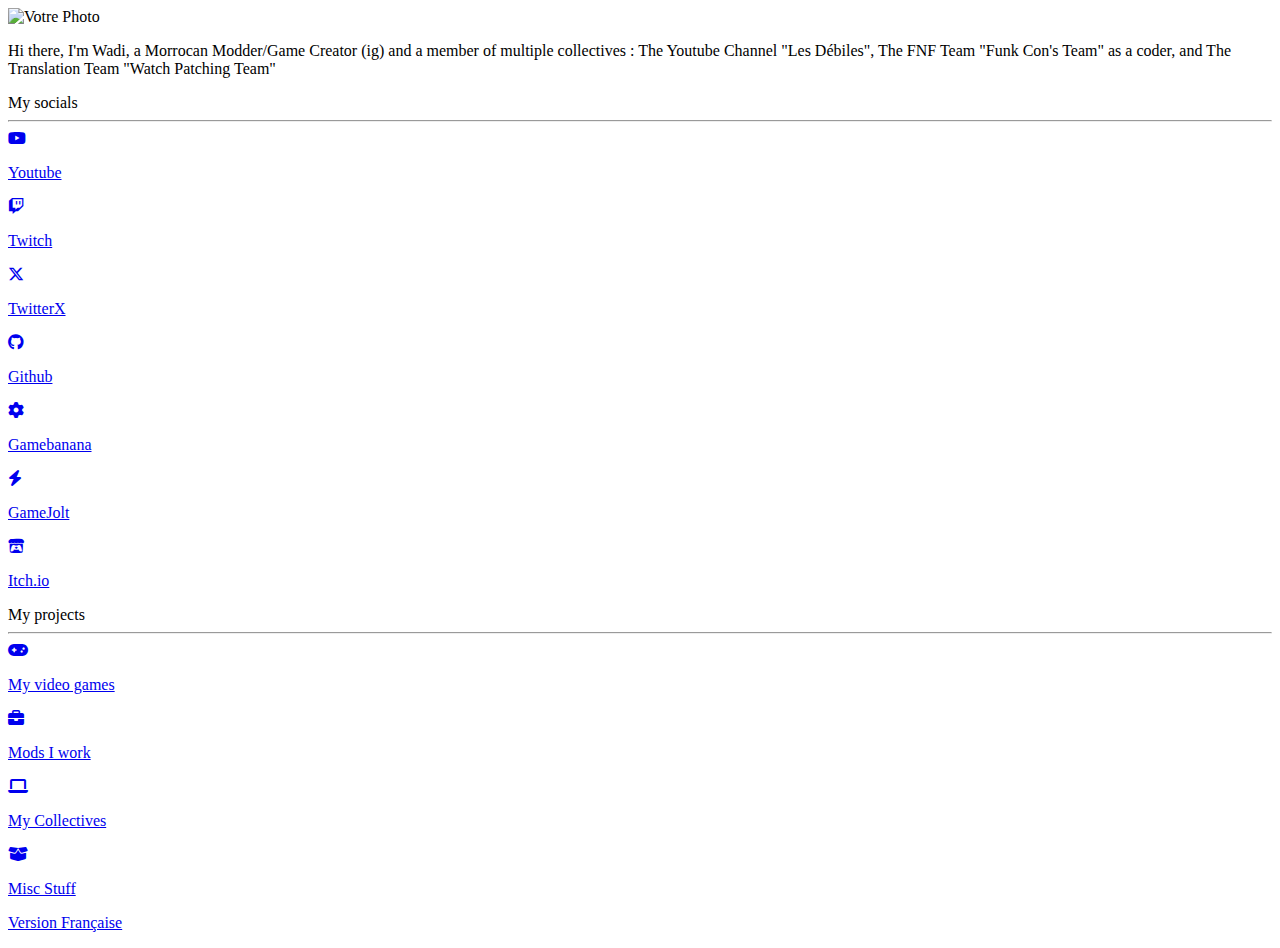
==== en/index.html @ b03326c5 "Update index.html" ====
<!DOCTYPE html>
<html lang="fr">
<head>
    <title>TheWadi Web</title>
    <meta charset="utf-8">
    <meta name="viewport" content="width=device-width, initial-scale=1">
    <meta content="TheWadi Web" property="og:title">
    <meta content="Wadi's Website" property="og:description">
    <meta content="https://thewadi.github.io/hub/" property="og:url">
    <meta content="https://thewadi.github.io/hub/assets/img/wadi.gif" property="og:image">
    <meta content="#eb8f34" data-react-helmet="true" name="theme-color">
    <link rel="stylesheet" href="https://cdnjs.cloudflare.com/ajax/libs/font-awesome/6.4.2/css/all.min.css"/>
    <link rel="stylesheet" href="../assets/css/style.css">
    <link rel="icon" type="image/png" href="../assets/img/favicon.png" />
</head>
<body>
    <header>
        <div class="header-content">
            <div class="header-text">
                <img src="../assets/img/wadi.gif" alt="Votre Photo">
               <p>Hi there, I'm Wadi, a Morrocan Modder/Game Creator (ig) and a member of multiple collectives : The Youtube Channel "Les Débiles", The FNF Team "Funk Con's Team" as a coder, and The Translation Team "Watch Patching Team"</p>
            </div>
        </div>
    </header>

    <section class="separator">
        <div class="separator-text">My socials</div>
        <hr>
    </section>

    <section class="logo-section">
        <a href="https://www.youtube.com/@LeWadi" target="_blank" class="logo">
            <i class="fa-brands fa-youtube"></i>
            <p>Youtube</p>
        </a>

        <a href="https://www.twitch.tv/the_wadi" target="_blank" class="logo">
            <i class="fa-brands fa-twitch"></i>
            <p>Twitch</p>
        </a>

        <a href="https://twitter.com/TheRealWadi" target="_blank" class="logo" id="link">
            <i class="fa-brands fa-x-twitter" id="logo"></i>
            <p id="name">TwitterX</p>
        </a>

        <a href="https://github.com/LeWadi" target="_blank" class="logo">
            <i class="fa-brands fa-github"></i>
            <p>Github</p>
        </a>

        <a href="https://gamebanana.com/members/1957696" target="_blank" class="logo">
            <i class="fa-solid fa-cog"></i>
            <p>Gamebanana</p>
        </a>

        <a href="https://gamejolt.com/@TheWadi" target="_blank" class="logo">
            <i class="fa-solid fa-bolt"></i>
            <p>GameJolt</p>
        </a>

        <a href="https://thewadi.itch.io" target="_blank" class="logo">
            <i class="fa-brands fa-itch-io"></i>
            <p>Itch.io</p>
        </a>
    </section>

    <section class="separator">
        <div class="separator-text">My projects</div>
        <hr>
    </section>

    <section class="logo-section">
        <a href="../games/en" target="_blank" class="logo">
            <i class="fa-solid fa-gamepad"></i>
            <p>My video games</p>
        </a>

        <a href="../mod/en" target="_blank" class="logo">
            <i class="fa-solid fa-briefcase"></i>
            <p>Mods I work</p>
        </a>

        <a href="../collectives/en" class="logo">
            <i class="fa-solid fa-laptop"></i>
            <p>My Collectives</p>
        </a>

        <a href="../misc/en" target="_blank" class="logo">
            <i class="fa-solid fa-box-open"></i>
            <p>Misc Stuff</p>
        </a>
    </section>

</body>

<footer>
    <p class="text_footer"><a href="../" class="text_footer2">Version Française</a></p>
</footer>
</html>

<script>
    const logo = document.getElementById('logo');
    const name = document.getElementById('name');
    const link = document.getElementById('link');
    
    document.addEventListener('keydown', function(event) {
      if (event.key === 'Shift') {
        logo.className = 'fa-brands fa-twitter';
        name.innerHTML = 'Twitter';
        link.href = 'https://twitter.com/TheRealWadi';
      }
    });
    
    document.addEventListener('keyup', function(event) {
      if (event.key === 'Shift') {
        logo.className = 'fa-brands fa-x-twitter';
        name.innerHTML = 'X';
        link.href = 'https://x.com/TheRealWadi';
      }
    });
    </script>
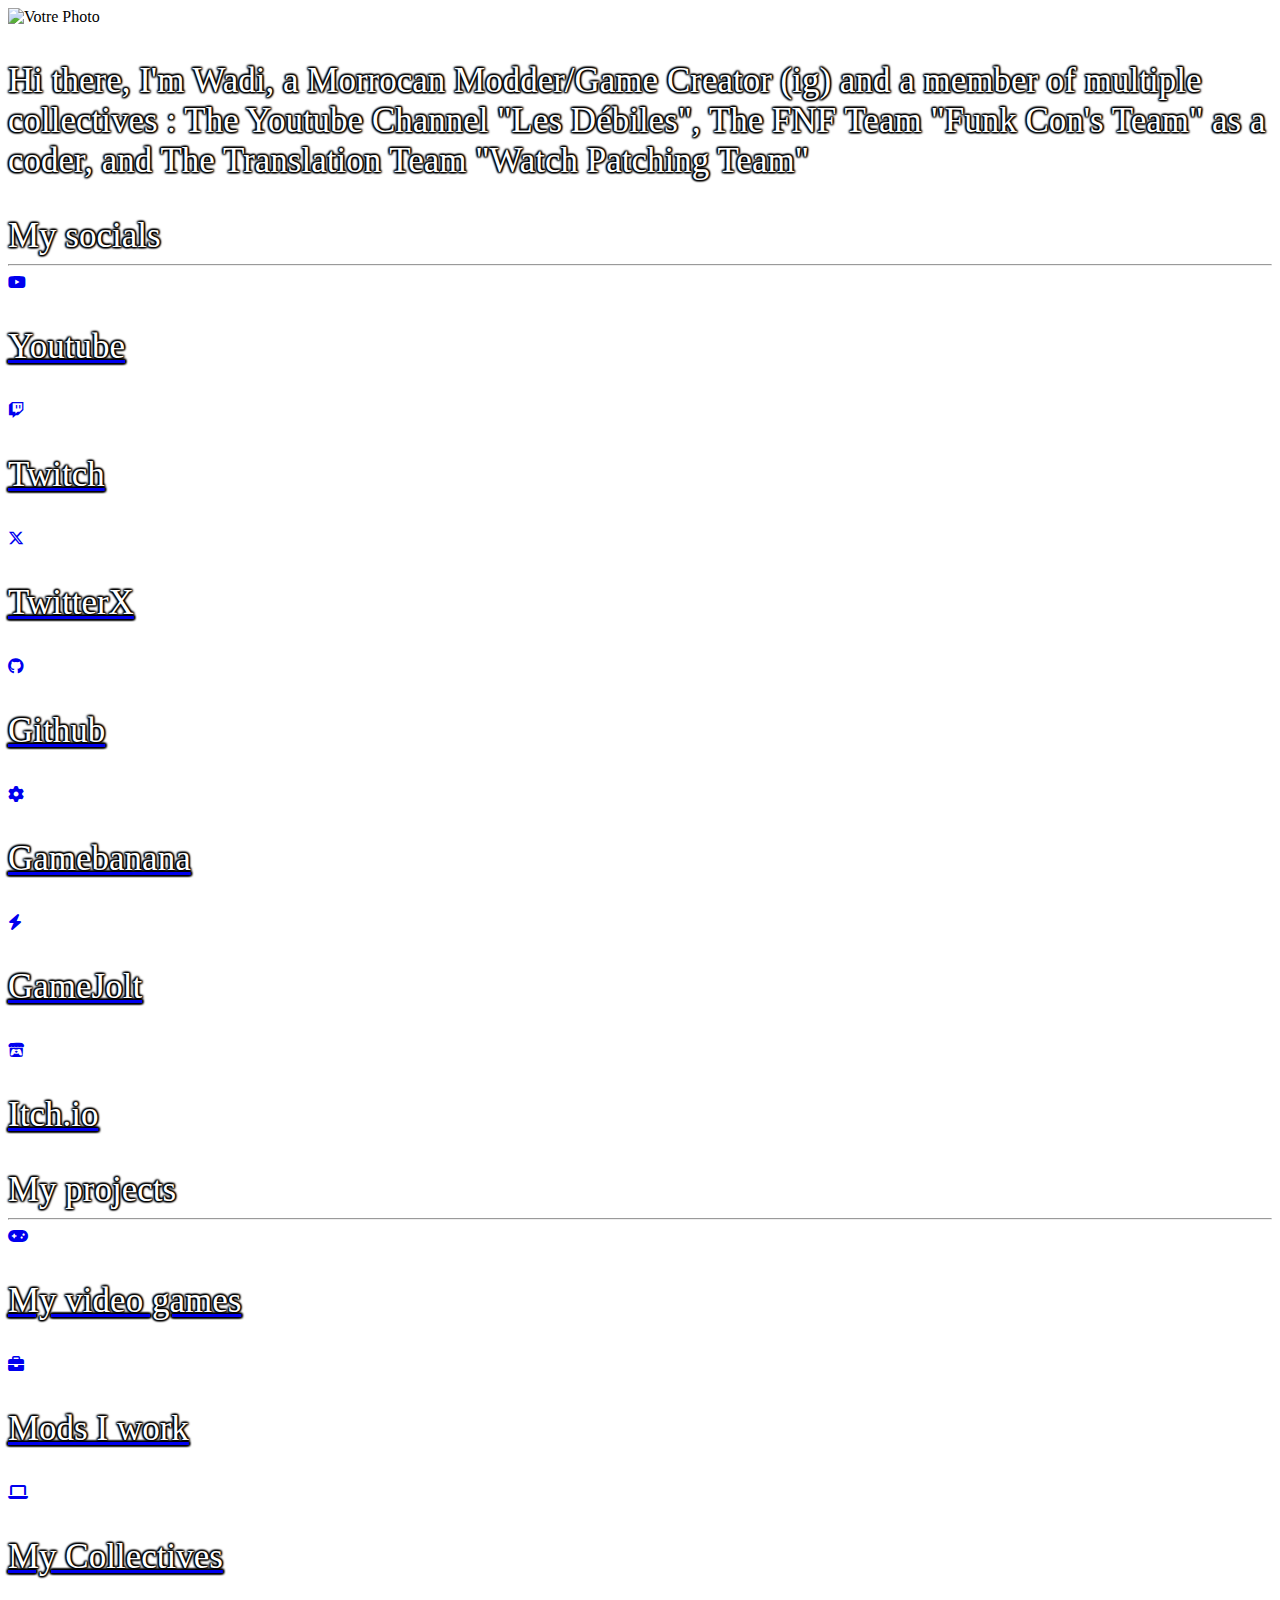
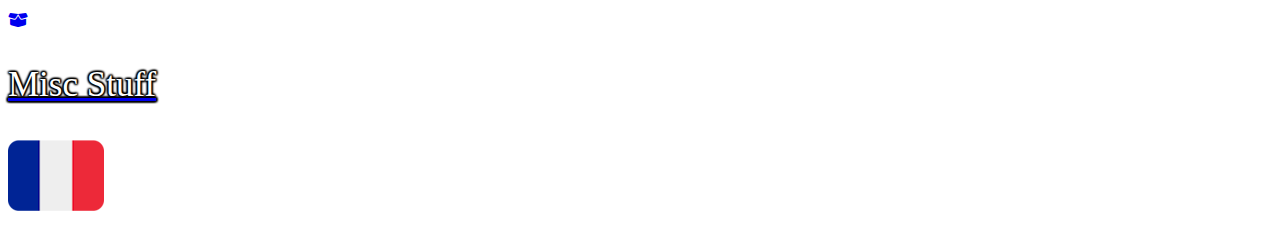
==== commit ed4ce03e: "english and french flag" ====
--- a/en/index.html
+++ b/en/index.html
@@ -12,90 +12,113 @@
     <link rel="stylesheet" href="https://cdnjs.cloudflare.com/ajax/libs/font-awesome/6.4.2/css/all.min.css"/>
     <link rel="stylesheet" href="../assets/css/style.css">
     <link rel="icon" type="image/png" href="../assets/img/favicon.png" />
+    <style>
+        .text-outline {
+            text-shadow:
+                1px 1px 2px #000,
+                -1px -1px 2px #000,  
+                -1px 1px 2px #000,
+                1px -1px 2px #000,
+                1px 0 2px #000,
+                0 1px 2px #000,
+                -1px 0 2px #000,
+                0 -1px 2px #000;
+            color: white; /* Couleur de texte */
+        }
+        .header-text p,
+        .separator-text,
+        .logo p {
+            font-size: 35px; /* Taille de police plus grande pour le texte */
+        }
+    </style>
 </head>
 <body>
     <header>
         <div class="header-content">
             <div class="header-text">
                 <img src="../assets/img/wadi.gif" alt="Votre Photo">
-               <p>Hi there, I'm Wadi, a Morrocan Modder/Game Creator (ig) and a member of multiple collectives : The Youtube Channel "Les Débiles", The FNF Team "Funk Con's Team" as a coder, and The Translation Team "Watch Patching Team"</p>
+               <p class="text-outline">Hi there, I'm Wadi, a Morrocan Modder/Game Creator (ig) and a member of multiple collectives : The Youtube Channel "Les Débiles", The FNF Team "Funk Con's Team" as a coder, and The Translation Team "Watch Patching Team"</p>
             </div>
         </div>
     </header>
 
     <section class="separator">
-        <div class="separator-text">My socials</div>
+        <div class="separator-text text-outline">My socials</div>
         <hr>
     </section>
 
     <section class="logo-section">
         <a href="https://www.youtube.com/@LeWadi" target="_blank" class="logo">
             <i class="fa-brands fa-youtube"></i>
-            <p>Youtube</p>
+            <p class="text-outline">Youtube</p>
         </a>
 
         <a href="https://www.twitch.tv/the_wadi" target="_blank" class="logo">
             <i class="fa-brands fa-twitch"></i>
-            <p>Twitch</p>
+            <p class="text-outline">Twitch</p>
         </a>
 
         <a href="https://twitter.com/TheRealWadi" target="_blank" class="logo" id="link">
             <i class="fa-brands fa-x-twitter" id="logo"></i>
-            <p id="name">TwitterX</p>
+            <p class="text-outline" id="name">TwitterX</p>
         </a>
 
         <a href="https://github.com/LeWadi" target="_blank" class="logo">
             <i class="fa-brands fa-github"></i>
-            <p>Github</p>
+            <p class="text-outline">Github</p>
         </a>
 
         <a href="https://gamebanana.com/members/1957696" target="_blank" class="logo">
             <i class="fa-solid fa-cog"></i>
-            <p>Gamebanana</p>
+            <p class="text-outline">Gamebanana</p>
         </a>
 
         <a href="https://gamejolt.com/@TheWadi" target="_blank" class="logo">
             <i class="fa-solid fa-bolt"></i>
-            <p>GameJolt</p>
+            <p class="text-outline">GameJolt</p>
         </a>
 
         <a href="https://thewadi.itch.io" target="_blank" class="logo">
             <i class="fa-brands fa-itch-io"></i>
-            <p>Itch.io</p>
+            <p class="text-outline">Itch.io</p>
         </a>
     </section>
 
     <section class="separator">
-        <div class="separator-text">My projects</div>
+        <div class="separator-text text-outline">My projects</div>
         <hr>
     </section>
 
     <section class="logo-section">
         <a href="../games/en" target="_blank" class="logo">
             <i class="fa-solid fa-gamepad"></i>
-            <p>My video games</p>
+            <p class="text-outline">My video games</p>
         </a>
 
         <a href="../mod/en" target="_blank" class="logo">
             <i class="fa-solid fa-briefcase"></i>
-            <p>Mods I work</p>
+            <p class="text-outline">Mods I work</p>
         </a>
 
         <a href="../collectives/en" class="logo">
             <i class="fa-solid fa-laptop"></i>
-            <p>My Collectives</p>
+            <p class="text-outline">My Collectives</p>
         </a>
 
         <a href="../misc/en" target="_blank" class="logo">
             <i class="fa-solid fa-box-open"></i>
-            <p>Misc Stuff</p>
+            <p class="text-outline">Misc Stuff</p>
         </a>
     </section>
 
 </body>
 
 <footer>
-    <p class="text_footer"><a href="../" class="text_footer2">Version Française</a></p>
+    <p class="text_footer">
+        <a href="../">
+            <img src="../assets/img/fr_flag.png" alt="English Version">
+        </a>
+    </p>
 </footer>
 </html>
 
@@ -119,4 +142,4 @@
         link.href = 'https://x.com/TheRealWadi';
       }
     });
-    </script>
+</script>
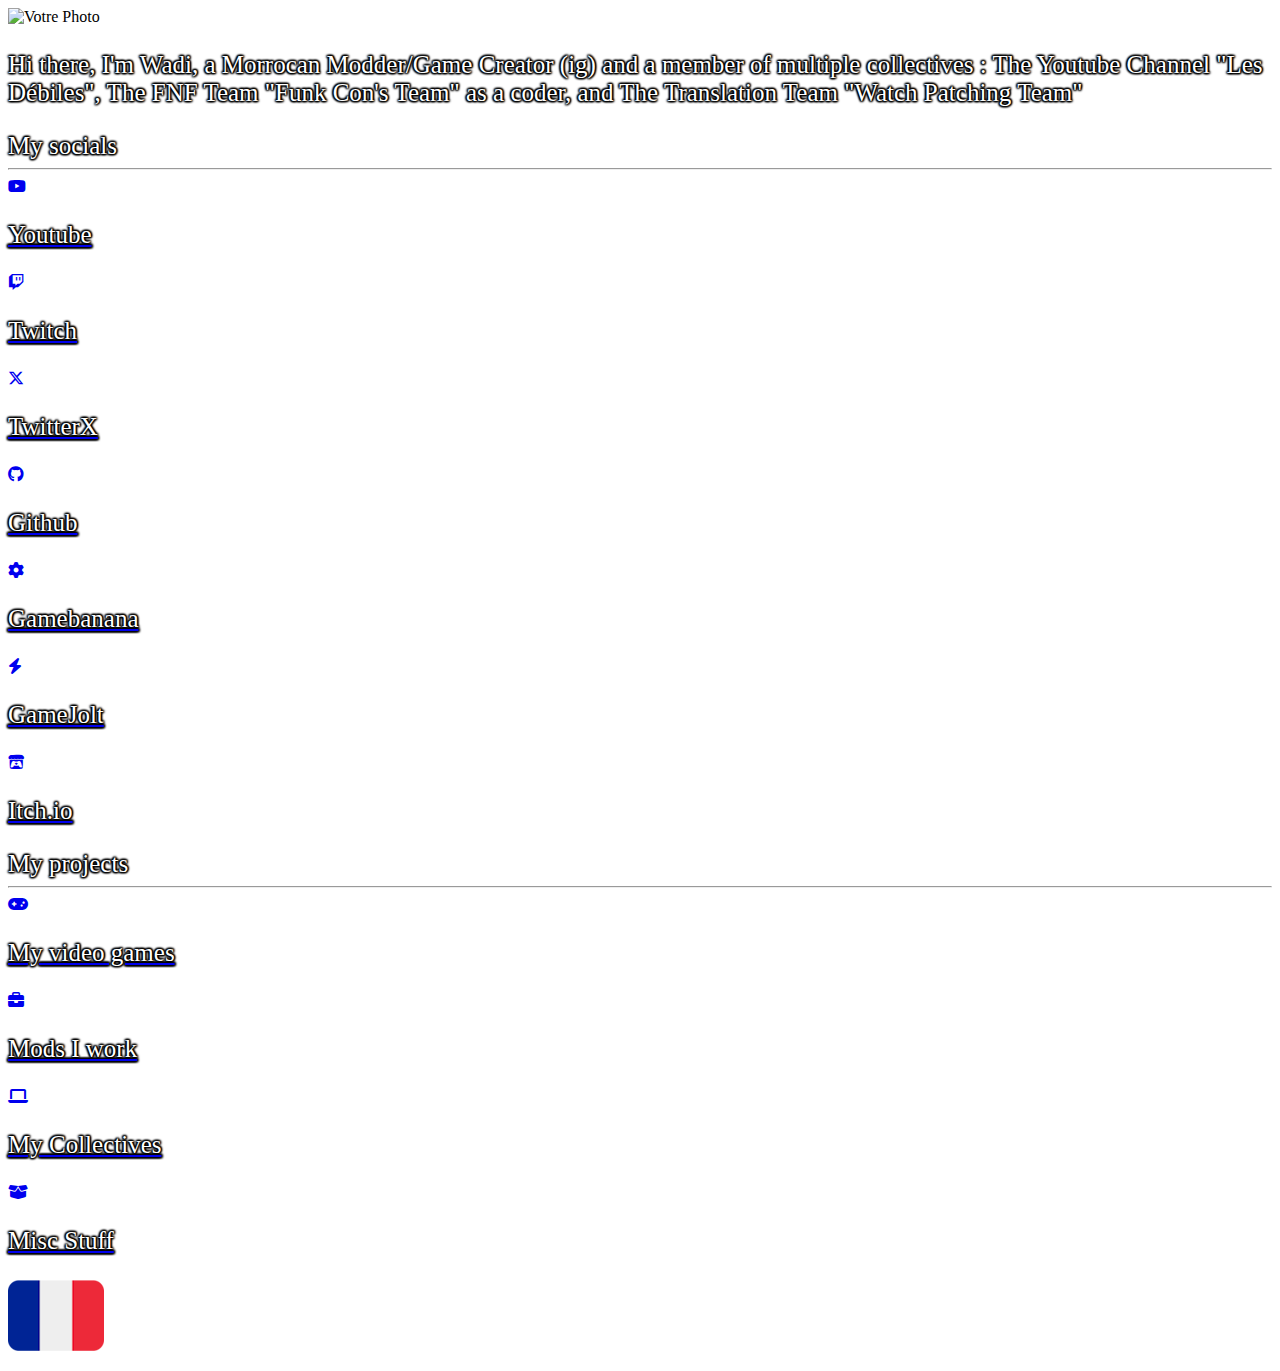
==== commit d8cf3e78: "language" ====
--- a/en/index.html
+++ b/en/index.html
@@ -28,7 +28,7 @@
         .header-text p,
         .separator-text,
         .logo p {
-            font-size: 35px; /* Taille de police plus grande pour le texte */
+            font-size: 25px; /* Taille de police plus grande pour le texte */
         }
     </style>
 </head>
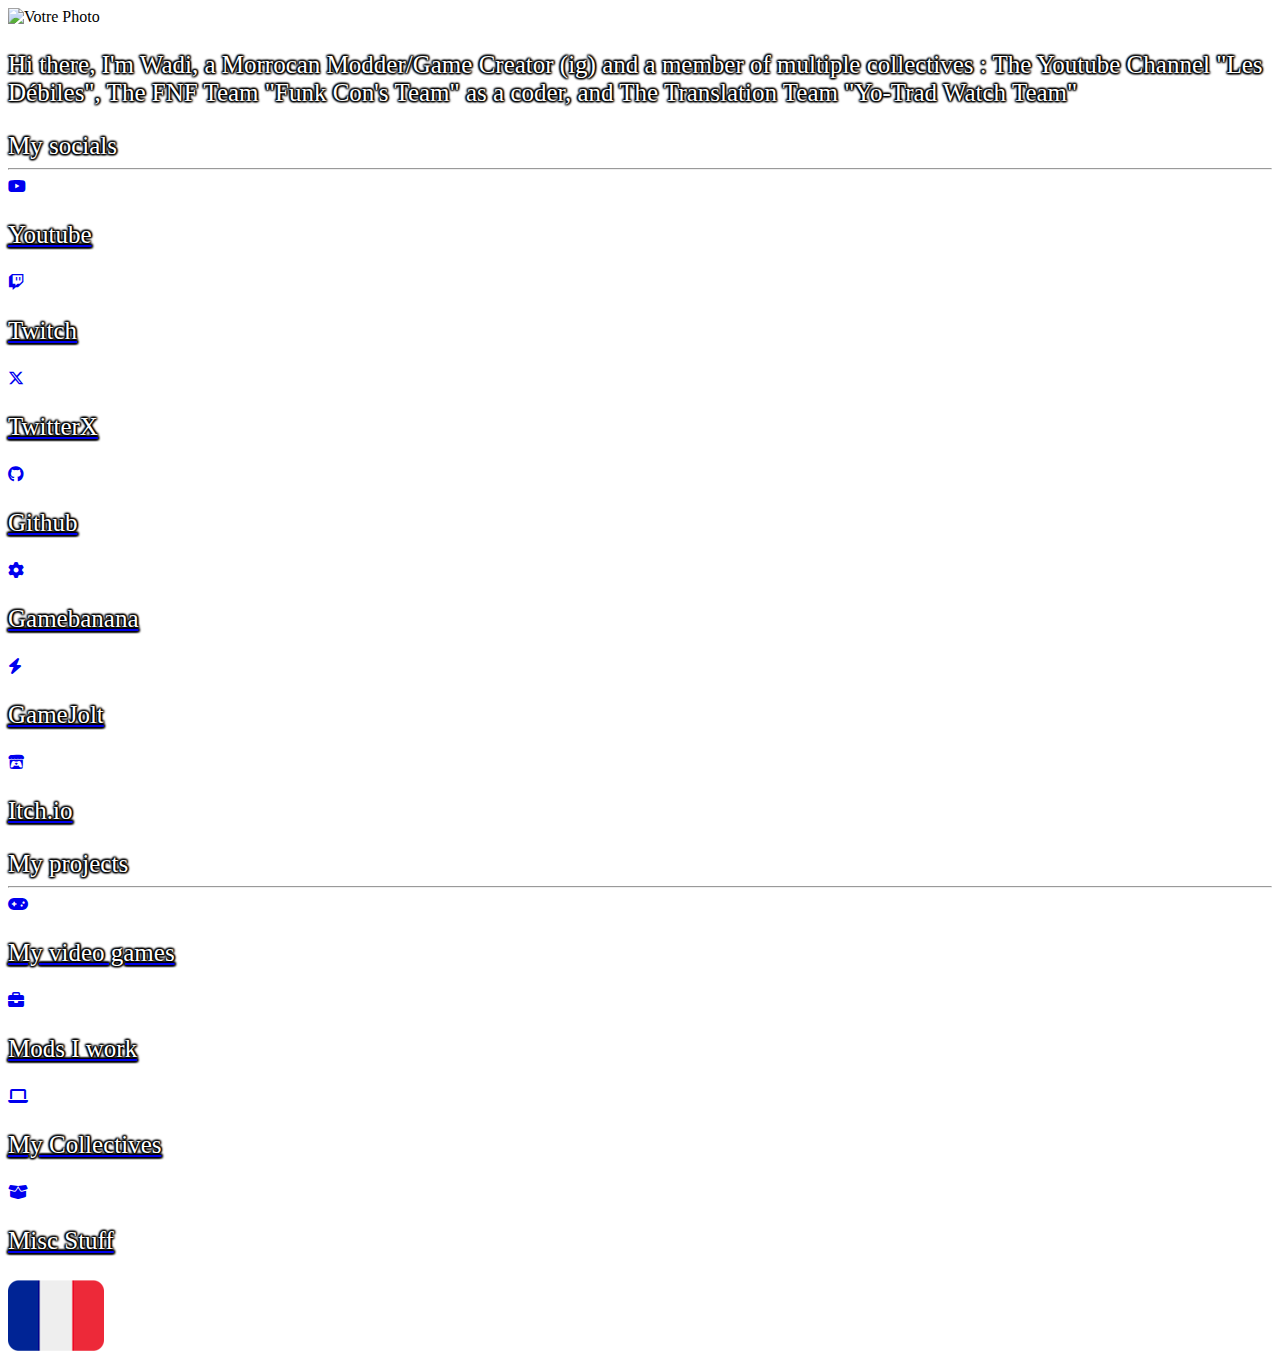
==== commit 7d22fb21: "Yo-Trad" ====
--- a/en/index.html
+++ b/en/index.html
@@ -37,7 +37,7 @@
         <div class="header-content">
             <div class="header-text">
                 <img src="../assets/img/wadi.gif" alt="Votre Photo">
-               <p class="text-outline">Hi there, I'm Wadi, a Morrocan Modder/Game Creator (ig) and a member of multiple collectives : The Youtube Channel "Les Débiles", The FNF Team "Funk Con's Team" as a coder, and The Translation Team "Watch Patching Team"</p>
+               <p class="text-outline">Hi there, I'm Wadi, a Morrocan Modder/Game Creator (ig) and a member of multiple collectives : The Youtube Channel "Les Débiles", The FNF Team "Funk Con's Team" as a coder, and The Translation Team "Yo-Trad Watch Team"</p>
             </div>
         </div>
     </header>
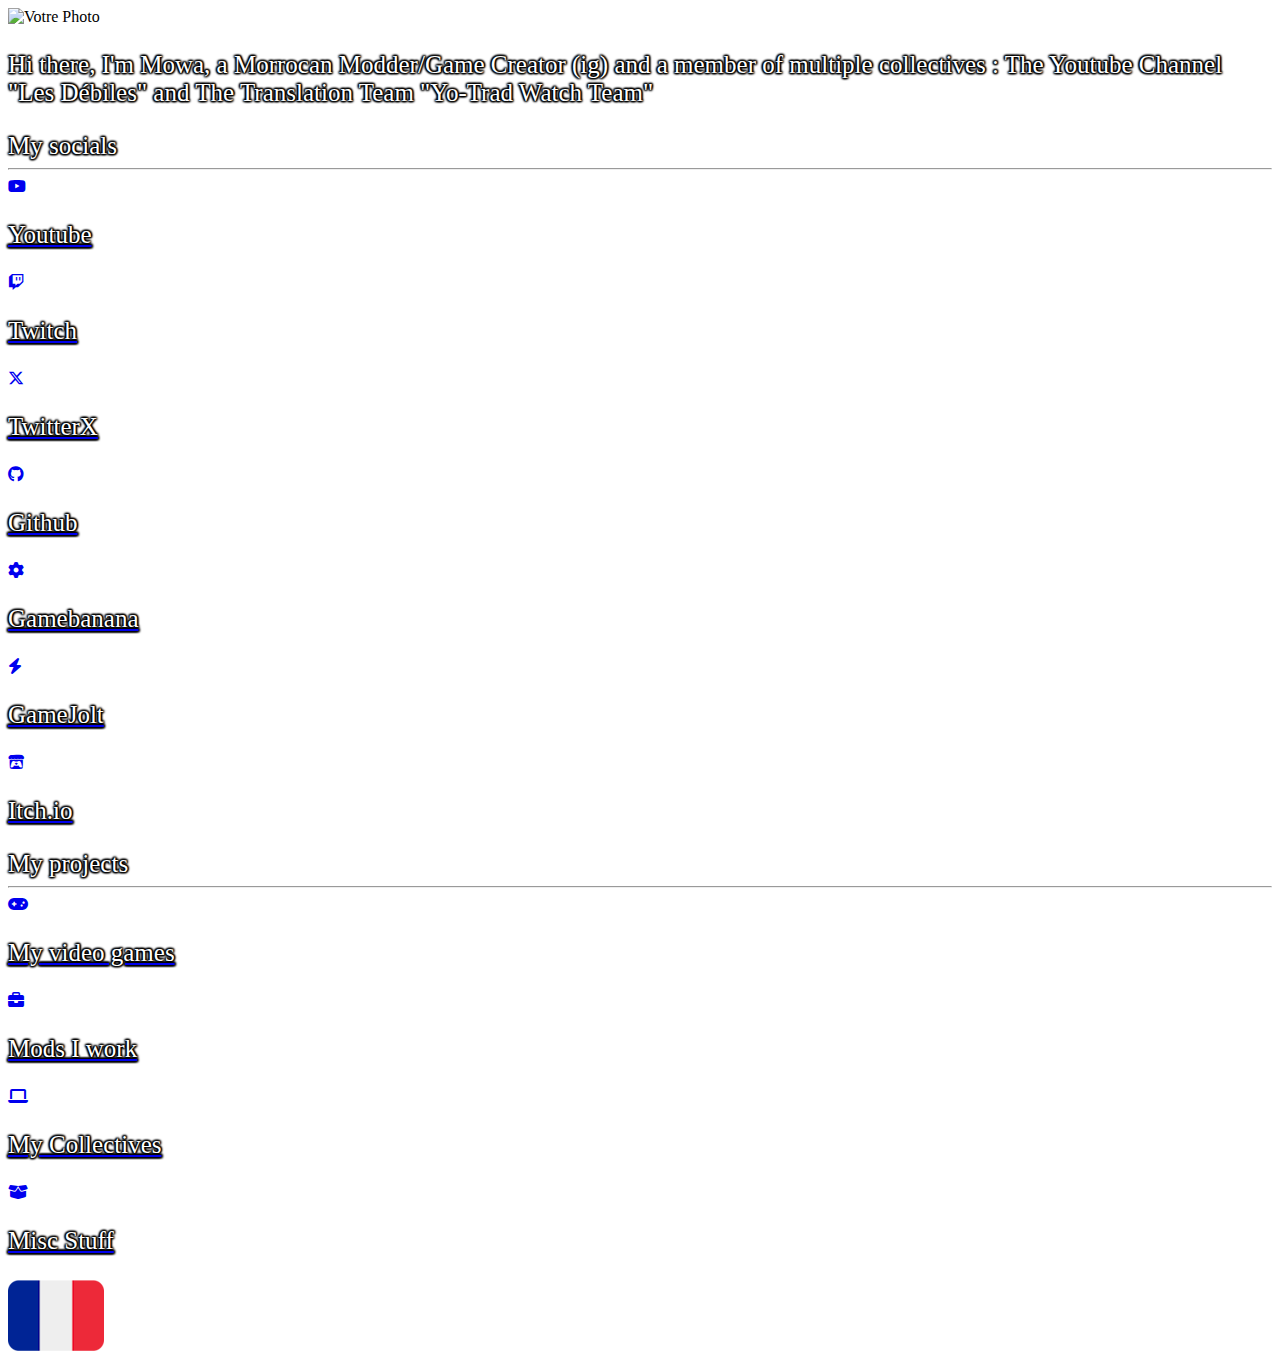
==== commit 6b51bfe3: "Update index.html" ====
--- a/en/index.html
+++ b/en/index.html
@@ -1,7 +1,7 @@
 <!DOCTYPE html>
 <html lang="fr">
 <head>
-    <title>TheWadi Web</title>
+    <title>Mowalmao Web</title>
     <meta charset="utf-8">
     <meta name="viewport" content="width=device-width, initial-scale=1">
     <meta content="TheWadi Web" property="og:title">
@@ -37,7 +37,7 @@
         <div class="header-content">
             <div class="header-text">
                 <img src="../assets/img/wadi.gif" alt="Votre Photo">
-               <p class="text-outline">Hi there, I'm Wadi, a Morrocan Modder/Game Creator (ig) and a member of multiple collectives : The Youtube Channel "Les Débiles", The FNF Team "Funk Con's Team" as a coder, and The Translation Team "Yo-Trad Watch Team"</p>
+               <p class="text-outline">Hi there, I'm Mowa, a Morrocan Modder/Game Creator (ig) and a member of multiple collectives : The Youtube Channel "Les Débiles" and The Translation Team "Yo-Trad Watch Team"</p>
             </div>
         </div>
     </header>
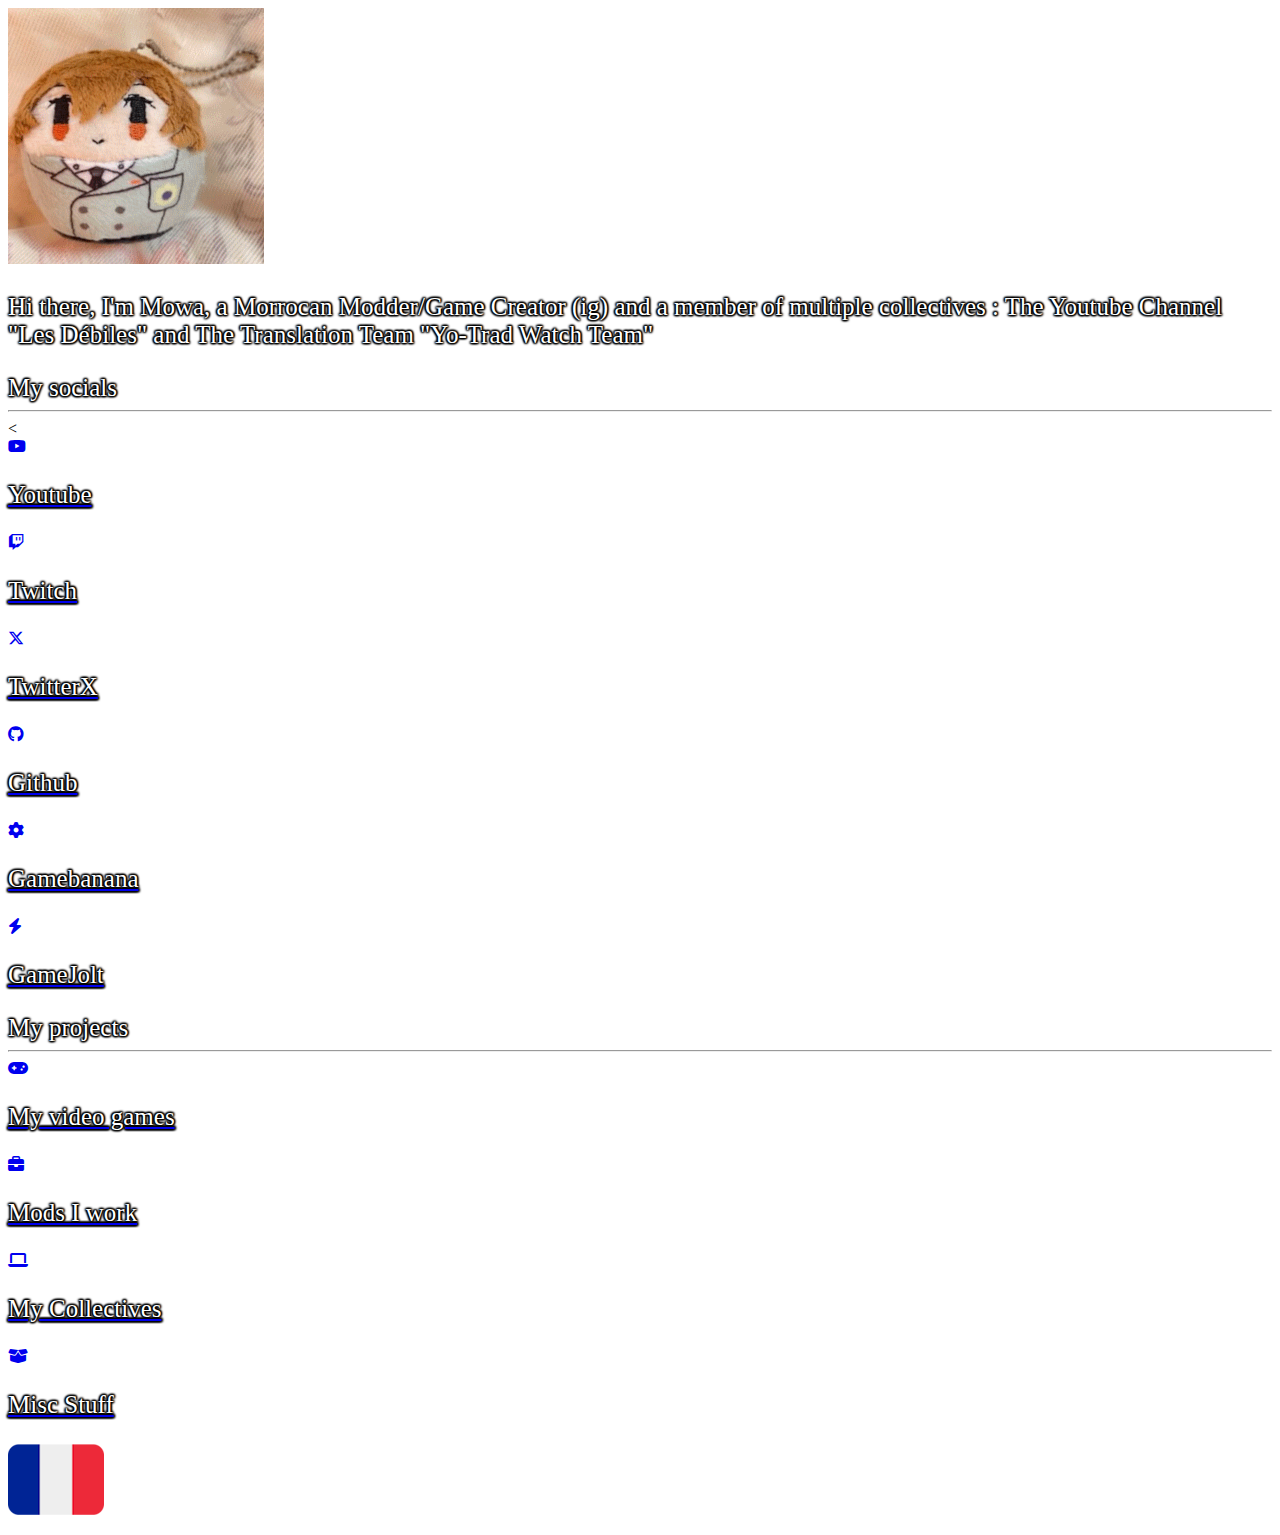
==== commit 9cbba037: "mowa stuff" ====
--- a/en/index.html
+++ b/en/index.html
@@ -47,23 +47,23 @@
         <hr>
     </section>
 
-    <section class="logo-section">
-        <a href="https://www.youtube.com/@LeWadi" target="_blank" class="logo">
+    <<section class="logo-section">
+        <a href="https://www.youtube.com/@mowalmao" target="_blank" class="logo">
             <i class="fa-brands fa-youtube"></i>
             <p class="text-outline">Youtube</p>
         </a>
 
-        <a href="https://www.twitch.tv/the_wadi" target="_blank" class="logo">
+        <a href="https://www.twitch.tv/mowalmao" target="_blank" class="logo">
             <i class="fa-brands fa-twitch"></i>
             <p class="text-outline">Twitch</p>
         </a>
 
-        <a href="https://twitter.com/TheRealWadi" target="_blank" class="logo" id="link">
+        <a href="https://twitter.com/mowalmao" target="_blank" class="logo" id="link">
             <i class="fa-brands fa-x-twitter" id="logo"></i>
             <p class="text-outline" id="name">TwitterX</p>
         </a>
 
-        <a href="https://github.com/LeWadi" target="_blank" class="logo">
+        <a href="https://github.com/mowalmao" target="_blank" class="logo">
             <i class="fa-brands fa-github"></i>
             <p class="text-outline">Github</p>
         </a>
@@ -73,14 +73,9 @@
             <p class="text-outline">Gamebanana</p>
         </a>
 
-        <a href="https://gamejolt.com/@TheWadi" target="_blank" class="logo">
+        <a href="https://gamejolt.com/@mowalmao" target="_blank" class="logo">
             <i class="fa-solid fa-bolt"></i>
             <p class="text-outline">GameJolt</p>
-        </a>
-
-        <a href="https://thewadi.itch.io" target="_blank" class="logo">
-            <i class="fa-brands fa-itch-io"></i>
-            <p class="text-outline">Itch.io</p>
         </a>
     </section>
 
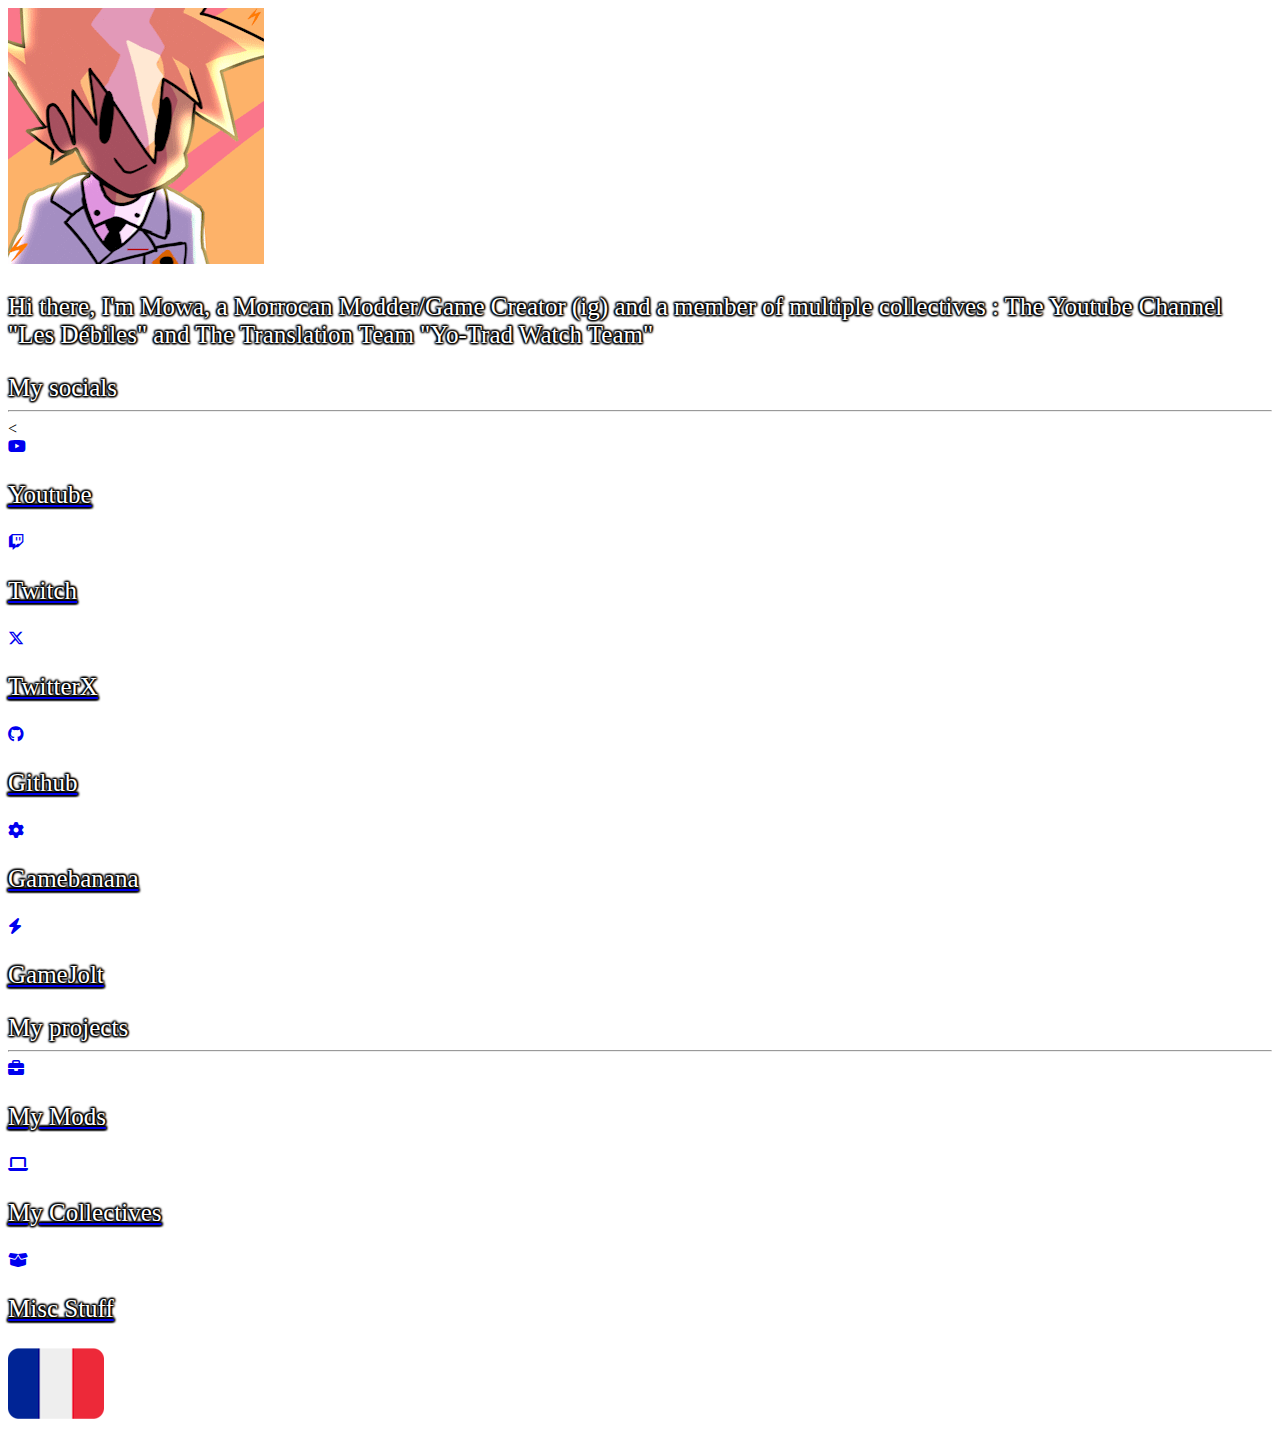
==== commit 4a0ec10c: "FNF removed" ====
--- a/en/index.html
+++ b/en/index.html
@@ -85,14 +85,9 @@
     </section>
 
     <section class="logo-section">
-        <a href="../games/en" target="_blank" class="logo">
-            <i class="fa-solid fa-gamepad"></i>
-            <p class="text-outline">My video games</p>
-        </a>
-
         <a href="../mod/en" target="_blank" class="logo">
             <i class="fa-solid fa-briefcase"></i>
-            <p class="text-outline">Mods I work</p>
+            <p class="text-outline">My Mods</p>
         </a>
 
         <a href="../collectives/en" class="logo">
